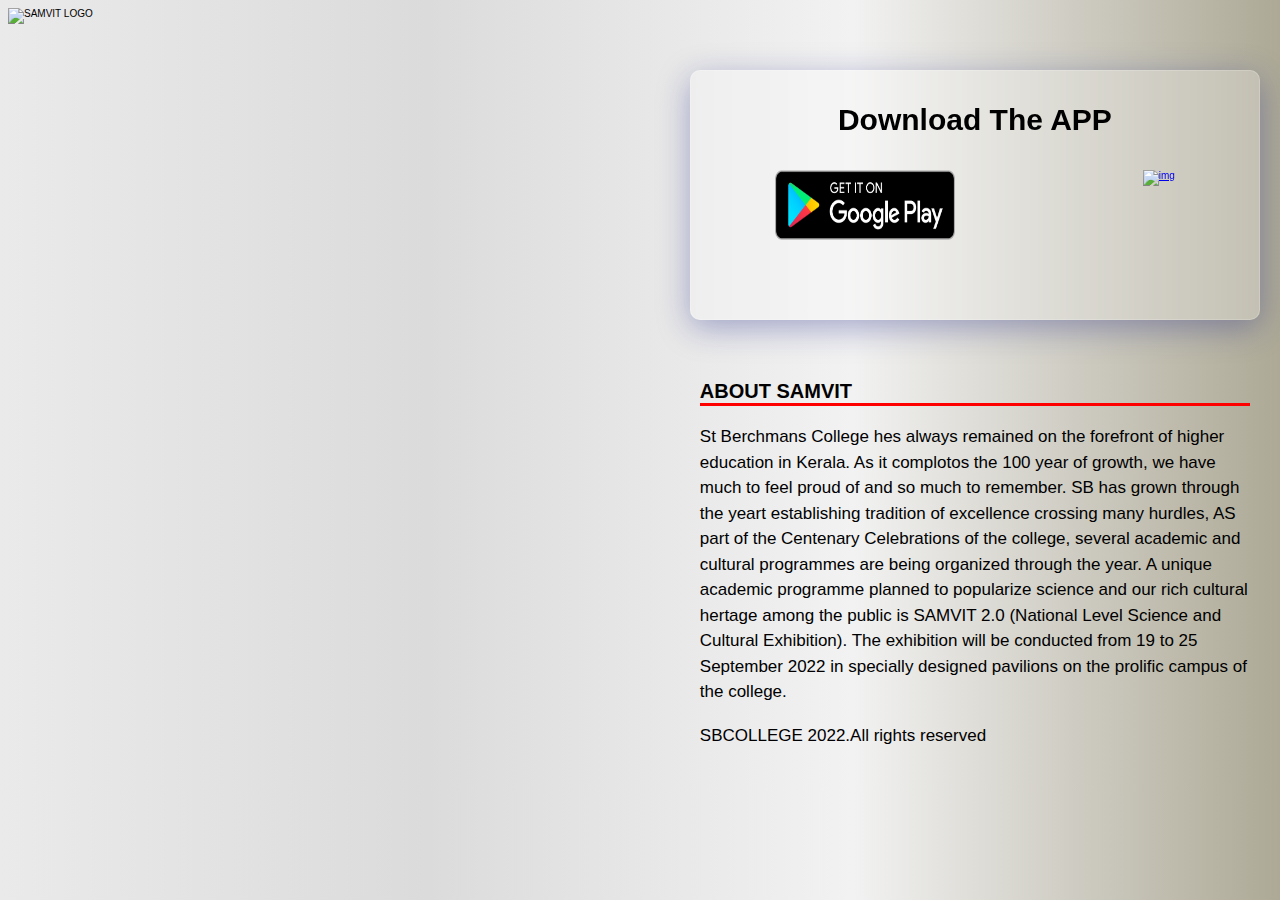
==== SAMVIT PAGE/index.html @ 60699ffb "Add files via upload" ====
<!DOCTYPE html>
<html lang="en">
  <head>
    <meta charset="UTF-8" />
    <meta http-equiv="X-UA-Compatible" content="IE=edge" />
    <meta name="viewport" content="width=device-width, initial-scale=1.0" />
    <title>Document</title>
    <link rel="stylesheet" href="style.css" />
  </head>
  <body>
    <div class="container">
      <div class="logo">
        <img src="images/Proposal Samvit 22-1.jpg" alt="SAMVIT LOGO" />
      </div>
      <div class="download">
        <div class="download_sec">
          <h1>Download The APP</h1>
          <div class="buttons">
            <a href="https://www.google.com/">
              <img src="Images/get-it-on-google-play.png" alt="img" / ></a
            >
            <a href="https://www.google.com/">
              <img
                src="images/68597-play-google-app-iphone-android-now-button.png"
                alt="img"
              />
            </a>
          </div>
        </div>
        <div class="Description">
          <h1>ABOUT SAMVIT</h1>
          <p>
            St Berchmans College hes always remained on the forefront of higher
            education in Kerala. As it complotos the 100 year of growth, we have
            much to feel proud of and so much to remember. SB has grown through
            the yeart establishing tradition of excellence crossing many
            hurdles, AS part of the Centenary Celebrations of the college,
            several academic and cultural programmes are being organized through
            the year. A unique academic programme planned to popularize science
            and our rich cultural hertage among the public is SAMVIT 2.0
            (National Level Science and Cultural Exhibition). The exhibition
            will be conducted from 19 to 25 September 2022 in specially designed
            pavilions on the prolific campus of the college.
          </p>
          <p class="copiright">SBCOLLEGE 2022.All rights reserved</p>
        </div>
      </div>
    </div>
  </body>
</html>
---- SAMVIT PAGE/style.css ----
* {
  margin: 0;
  padding: 0;
  box-sizing: border-box;
  font-family: "Noto Sans", sans-serif;
}
body {
  overflow-x: hidden;
  background: #ada996; /* fallback for old browsers */
  background: -webkit-linear-gradient(
    to right,
    #eaeaea,
    #dbdbdb,
    #f2f2f2,
    #ada996
  ); /* Chrome 10-25, Safari 5.1-6 */
  background: linear-gradient(
    to right,
    #eaeaea,
    #dbdbdb,
    #f2f2f2,
    #ada996
  ); /* W3C, IE 10+/ Edge, Firefox 16+, Chrome 26+, Opera 12+, Safari 7+ */
}
@import url("https://fonts.googleapis.com/css2?family=Noto+Sans:wght@300&display=swap");

html {
  font-size: 62.5%;
}

.container {
  width: 100%;
  height: 100%;
  display: flex;
  flex-direction: row;
  background-color: transparent;
}

.logo {
  width: 55%;
  height: 100%;
  padding: 8px;
  background-color: transparent;
}
.logo img {
  width: 100%;
  height: 100%;
}
.download {
  width: 50%;
  height: 100%;
  background-color: transparent;
  padding: 2rem;
}

.download_sec {
  width: 100%;
  height: 25rem;
  margin: 5rem auto;
  border-radius: 2rem;
  backdrop-filter: blur(5px);
  background: rgba(255, 255, 255, 0.25);
  box-shadow: 0 8px 32px 0 rgba(31, 38, 135, 0.37);
  backdrop-filter: blur(4px);
  -webkit-backdrop-filter: blur(4px);
  border-radius: 10px;
  border: 1px solid rgba(255, 255, 255, 0.18);
  display: flex;
  justify-content: center;
  align-items: center;
  padding: 2rem;
}

.download_sec h1 {
  position: absolute;
  top: 13%;
  font-size: 3rem;
}
.Description {
  width: 100%;
  height: 40rem;
  padding: 1rem;
}

.Description * {
  margin-bottom: 1.8rem;
}

.Description p {
  font-size: 1.7rem;
  line-height: 1.5;
}
.Description h1 {
  border-bottom: 3px solid red;
}

.buttons {
  width: 40rem;
  height: 5rem;
  display: flex;
  flex-direction: row;
  justify-content: space-between;
  gap: 2rem;
}

.buttons img {
  width: 18rem;
  height: 7rem;
}

@media (max-width: 59.375em) {
  .container {
    flex-direction: column;
    min-height: 100vh;
    min-width: 100vw;
  }
  .logo {
    width: 100%;
    height: 100%;
    padding: 8px;
    background-color: transparent;
  }
  .download {
    width: 100%;
    height: 100%;
    background-color: transparent;
    padding: 2rem;
  }
}

@media (max-width: 31.25em) {
  html {
    font-size: 52.5%;
  }
  .logo {
    width: 100%;
    height: 100%;
    padding: 8px;
    background-color: transparent;
  }
  .buttons {
    width: 40rem;
    height: 10rem;
    display: flex;
    flex-direction: column;
    justify-content: space-between;
    align-items: center;
    gap: 2rem;
  }
}
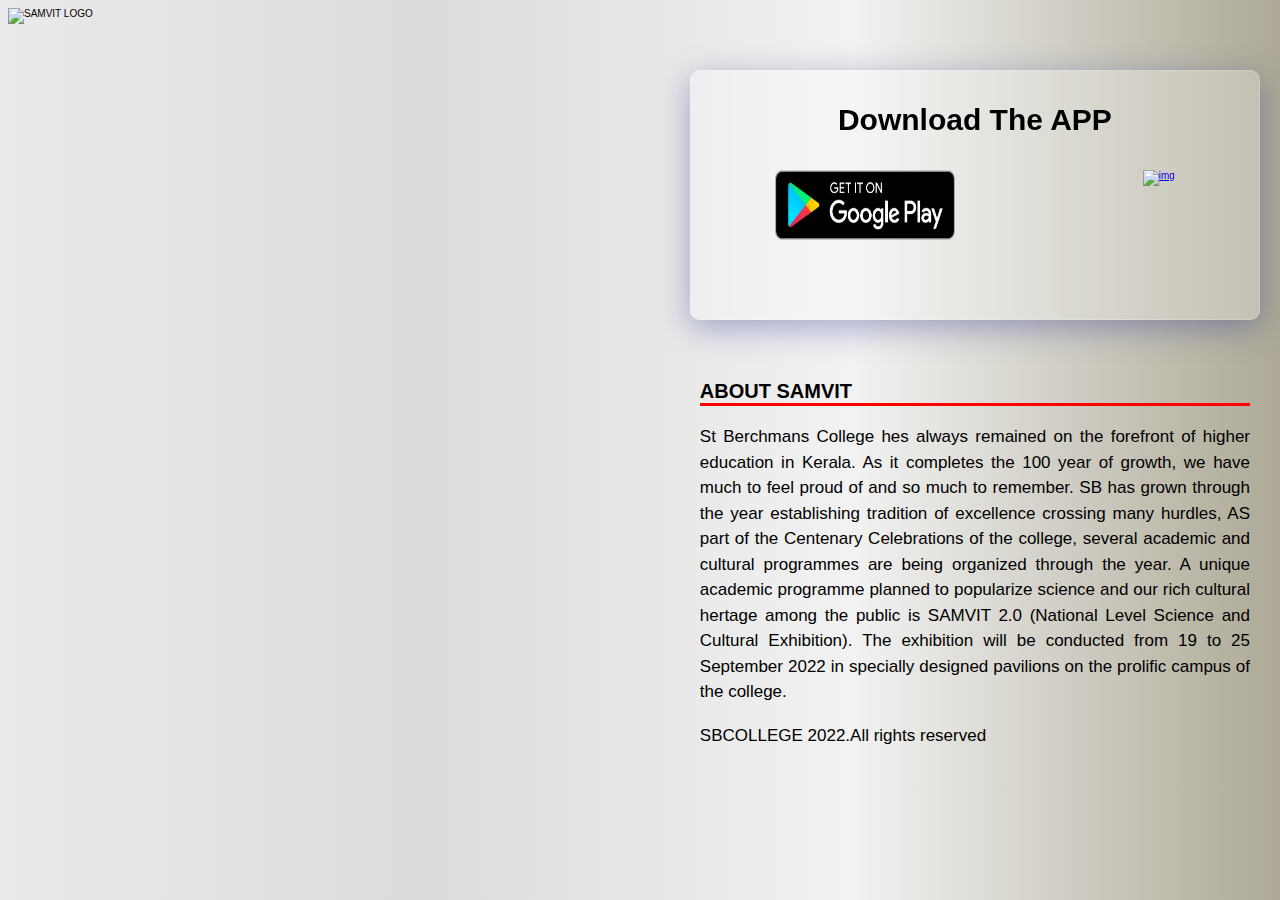
==== commit c5a48643: "Add files via upload" ====
--- a/SAMVIT PAGE/index.html
+++ b/SAMVIT PAGE/index.html
@@ -31,15 +31,15 @@
           <h1>ABOUT SAMVIT</h1>
           <p>
             St Berchmans College hes always remained on the forefront of higher
-            education in Kerala. As it complotos the 100 year of growth, we have
+            education in Kerala. As it completes the 100 year of growth, we have
             much to feel proud of and so much to remember. SB has grown through
-            the yeart establishing tradition of excellence crossing many
-            hurdles, AS part of the Centenary Celebrations of the college,
-            several academic and cultural programmes are being organized through
-            the year. A unique academic programme planned to popularize science
-            and our rich cultural hertage among the public is SAMVIT 2.0
-            (National Level Science and Cultural Exhibition). The exhibition
-            will be conducted from 19 to 25 September 2022 in specially designed
+            the year establishing tradition of excellence crossing many hurdles,
+            AS part of the Centenary Celebrations of the college, several
+            academic and cultural programmes are being organized through the
+            year. A unique academic programme planned to popularize science and
+            our rich cultural hertage among the public is SAMVIT 2.0 (National
+            Level Science and Cultural Exhibition). The exhibition will be
+            conducted from 19 to 25 September 2022 in specially designed
             pavilions on the prolific campus of the college.
           </p>
           <p class="copiright">SBCOLLEGE 2022.All rights reserved</p>
--- a/SAMVIT PAGE/style.css
+++ b/SAMVIT PAGE/style.css
@@ -89,6 +89,7 @@
 .Description p {
   font-size: 1.7rem;
   line-height: 1.5;
+  text-align: justify;
 }
 .Description h1 {
   border-bottom: 3px solid red;
@@ -147,4 +148,13 @@
     align-items: center;
     gap: 2rem;
   }
+  .buttons img {
+    width: 18rem;
+    height: 5rem;
+  }
+  .download_sec h1 {
+    position: absolute;
+    top: 10%;
+    font-size: 2.5rem;
+  }
 }
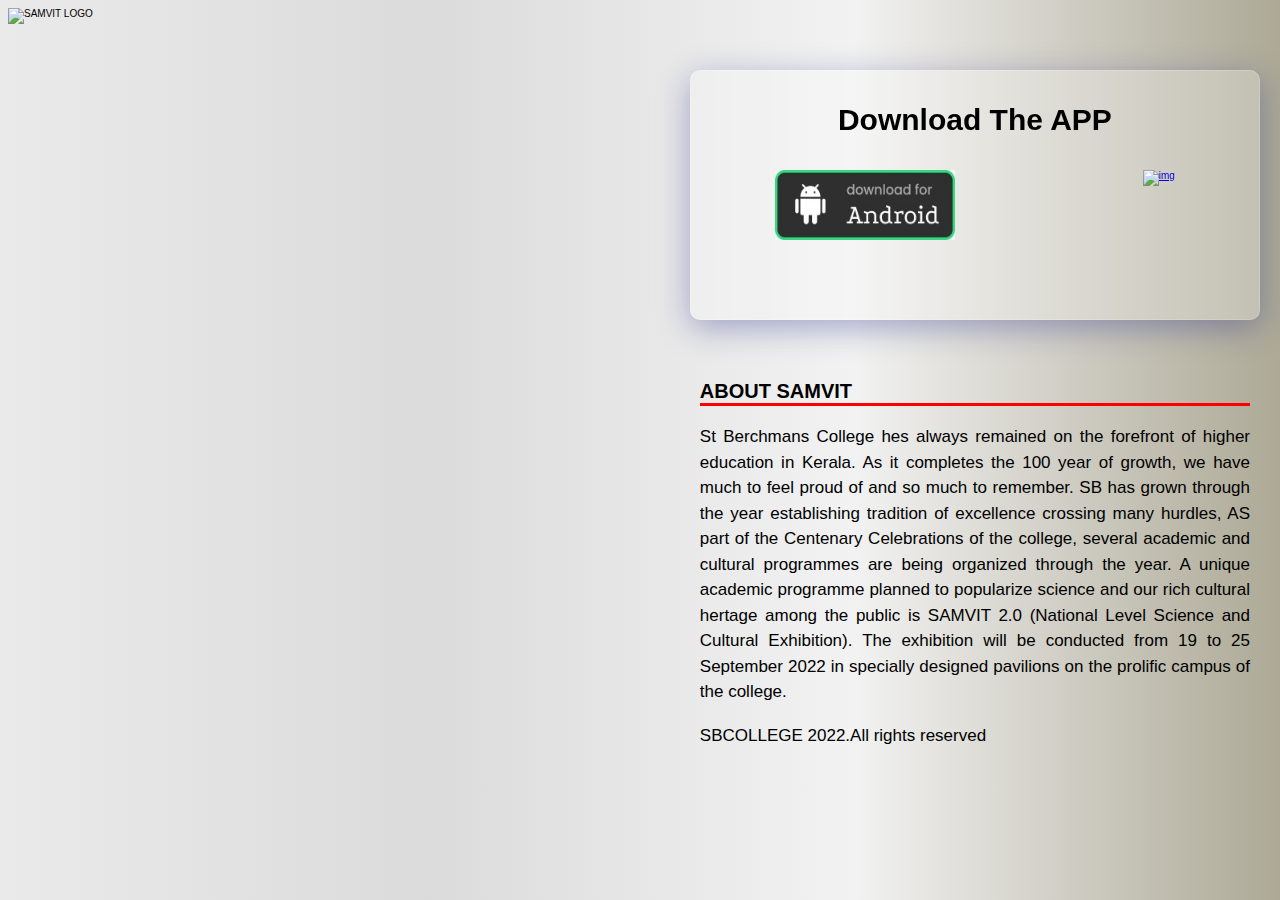
==== commit 813cd625: "Add files via upload" ====
--- a/SAMVIT PAGE/index.html
+++ b/SAMVIT PAGE/index.html
@@ -17,13 +17,10 @@
           <h1>Download The APP</h1>
           <div class="buttons">
             <a href="https://www.google.com/">
-              <img src="Images/get-it-on-google-play.png" alt="img" / ></a
+              <img src="Images/IMG-20220907-WA0009.jpg" alt="img" / ></a
             >
             <a href="https://www.google.com/">
-              <img
-                src="images/68597-play-google-app-iphone-android-now-button.png"
-                alt="img"
-              />
+              <img src="images/IMG-20220907-WA0008.jpg" alt="img" />
             </a>
           </div>
         </div>
